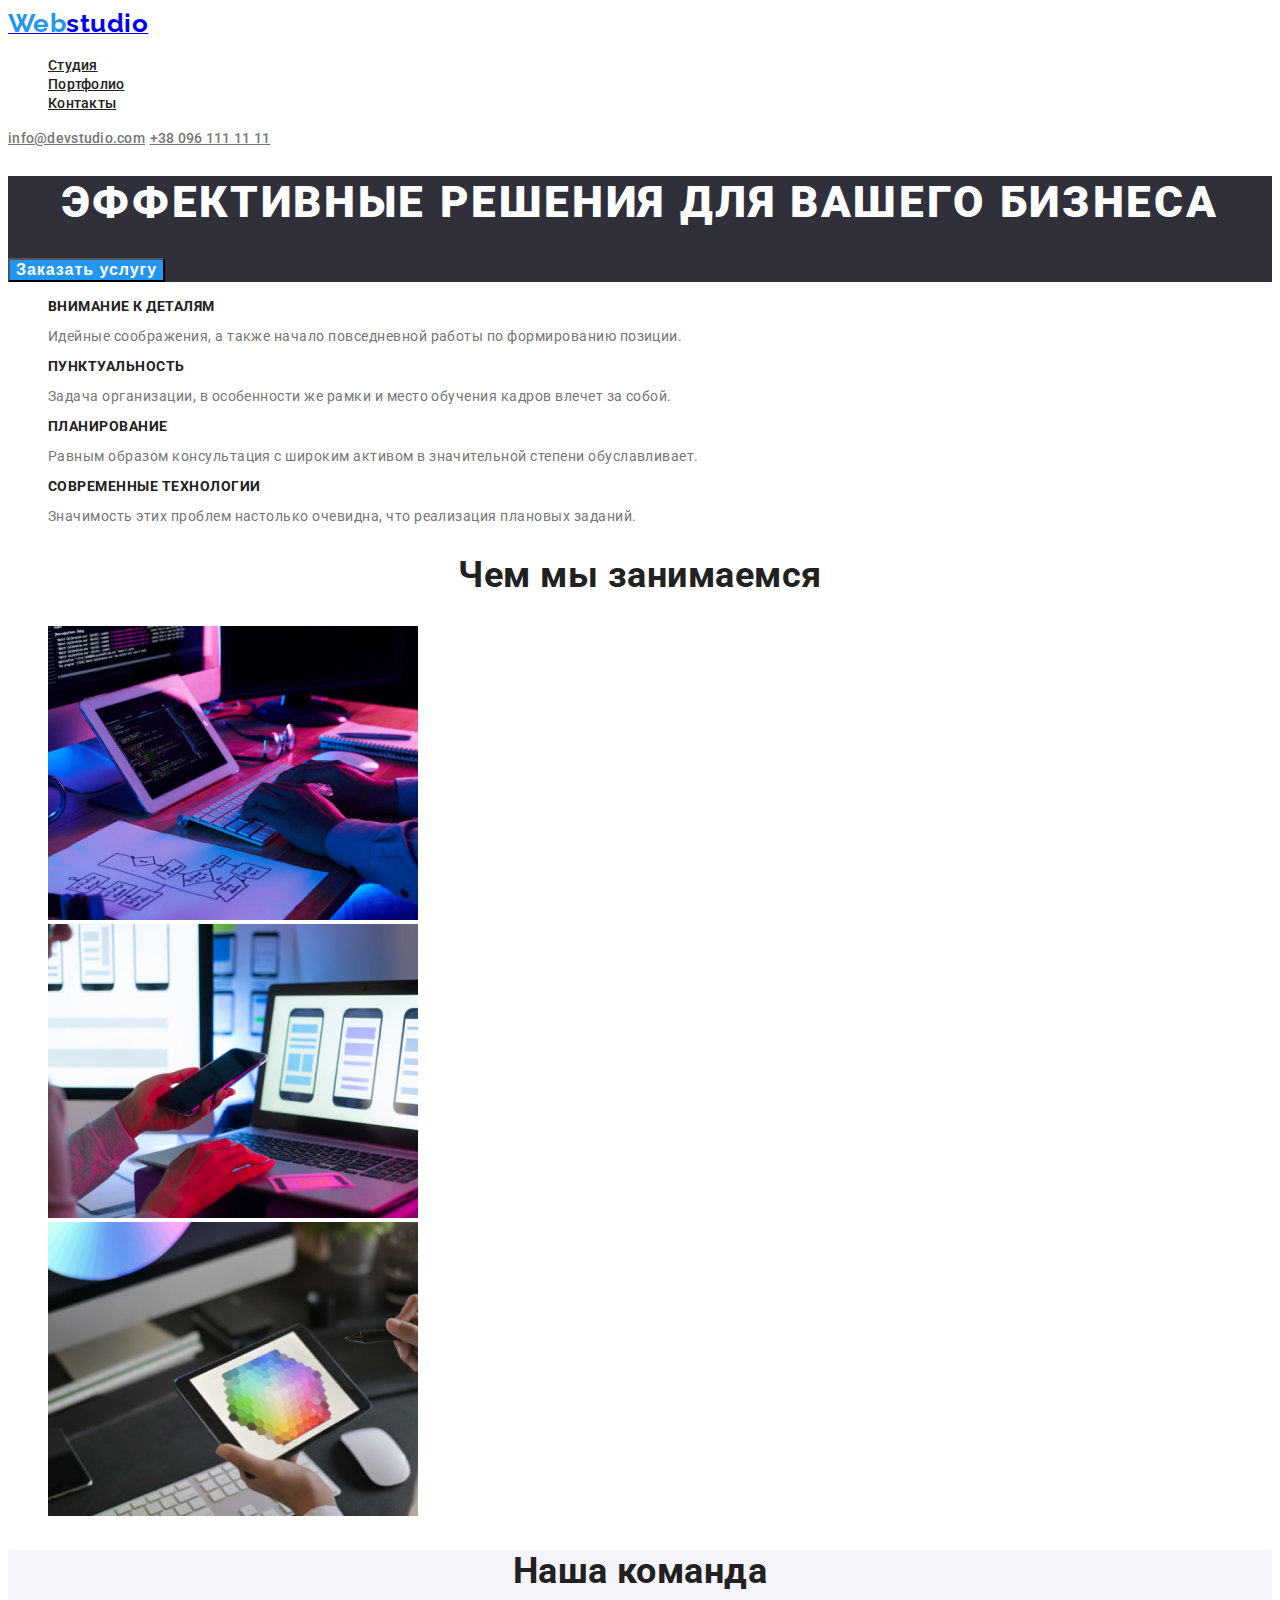
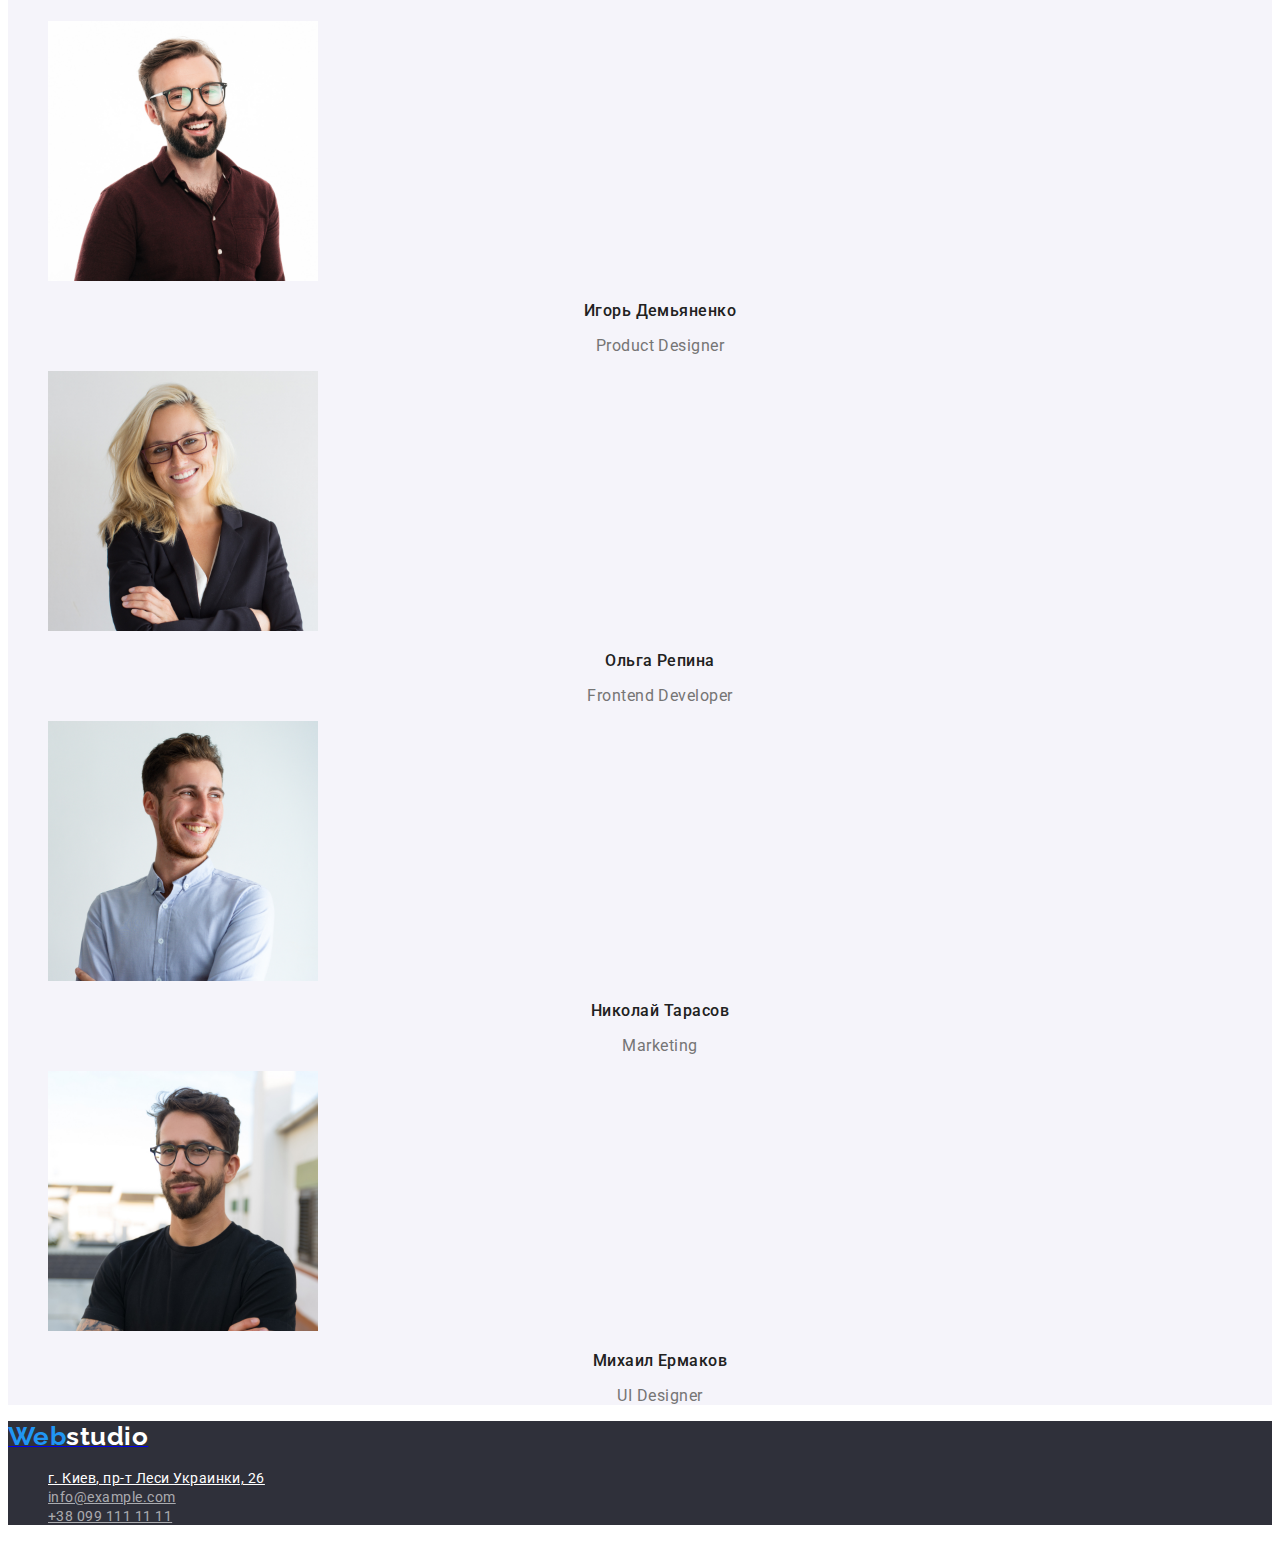
==== index.html @ 9c5fa8a7 "Добавляет оформление стилей и цвета" ====
<!DOCTYPE html>
<html lang="ru">
<head>
    <meta charset="UTF-8">
    <meta http-equiv="X-UA-Compatible" content="IE=edge">
    <meta name="viewport" content="width=device-width, initial-scale=1.0">
    <title>Webstudio</title>
    <link href="https://fonts.googleapis.com/css2?family=Raleway:wght@700&family=Roboto:wght@400;500;700;900&display=swap" rel="stylesheet">
    <link rel="stylesheet" href="./css/styles.css">
</head>
<body>
    <header>
        <a href="./index.html" lang="en"><span class="logo-header">Web</span><span class="second-logo-header">studio</span></a>
        <nav>
            <ul class="site-nav">
                <li>
                    <a class="site-link" href="">Студия</a>
                </li>
                <li>
                    <a class="site-link" href="./portfolio.html">Портфолио</a>
                </li>
                <li>
                    <a class="site-link" href="">Контакты</a>
                </li>
            </ul>
        </nav>
        <a class="contacts-header" href="mailto:info@devstudio.com">info@devstudio.com</a>
        <a class="contacts-header" href="tel:+380961111111">+38 096 111 11 11</a>        
    </header>
    <main> 
        <section class="hero">
            <h1 class="hero-title">Эффективные решения для вашего бизнеса</h1>
            <button class="hero-button" type="button">Заказать услугу</button>
        </section>
        <section id="about">   
            <h2 hidden>О нас</h2>     
        <ul class="about">
            <li>
                <h3 class="about-title">Внимание к деталям</h3>
                <p class="about-list">Идейные соображения, а также начало повседневной работы по формированию позиции.</p>
            </li>
            <li>
                <h3 class="about-title">Пунктуальность</h3>
                <p class="about-list">Задача организации, в особенности же рамки и место обучения кадров влечет за собой.</p>
            </li>
            <li>
                <h3 class="about-title">Планирование</h3>
                <p class="about-list">Равным образом консультация с широким активом в значительной степени обуславливает.</p>
            </li>
            <li>
                <h3 class="about-title">Современные технологии</h3>
                <p class="about-list">Значимость этих проблем настолько очевидна, что реализация плановых заданий.</p>
            </li>
        </ul>
        </section>
        <section class="portfolio" id="portfolio">
            <h2  class="portfolio-title">Чем мы занимаемся</h2>
            <ul class="portfolio-list">
                <li>
                    <img 
                    src="./img/portfolio/img1.jpg" alt="руки печатают код на клавиатуре"
                    width="370"
                    />
                </li>
                <li>
                    <img 
                    src="./img/portfolio/img2.jpg" alt="руки держат телефон"
                    width="370"
                    />
                </li>
                <li>
                    <img 
                    src="./img/portfolio/img3.jpg" alt="выбор цвета на планшете"
                    width="370"
                    />
                </li>
            </ul>
        </section>
        <section class="team" id="team">
            <h2 class="team-title">Наша команда</h2>
            <ul class="team-list">
                <li>
                    <img 
                    src="./img/team/igor.jpg" alt="Игорь Демьяненко"
                    width="270"
                    />
                    <h3 class="team-name">Игорь Демьяненко</h3>
                    <p class="team-profession" lang="en">Product Designer</p>
                </li>
                <li>
                    <img 
                    src="./img/team/olga.jpg" alt="Ольга Репина"
                    width="270"
                    />
                    <h3 class="team-name">Ольга Репина</h3>
                    <p class="team-profession" lang="en">Frontend Developer</p>
                </li>
                <li>
                    <img 
                    src="./img/team/nikolay.jpg" alt="Николай Тарасов"
                    width="270"
                    />
                    <h3 class="team-name">Николай Тарасов</h3>
                    <p class="team-profession" lang="en">Marketing</p>
                </li>
                <li>
                    <img 
                    src="./img/team/michail.jpg" alt="Михаил Ермаков"
                    width="270"
                    />
                    <h3 class="team-name">Михаил Ермаков</h3>
                    <p class="team-profession" lang="en">UI Designer</p>
                </li>
            </ul>
        </section>
    </main>
    <footer class="footer">
        <a href="./index.html" lang="en"><span class="logo-footer">Web</span><span class="second-logo-footer">studio</span></a>
        <address>
            <ul class="footer">
                <li>
                    <a class="footer-adress" href="https://goo.gl/maps/wfTjj3yzRc8zub3m8"
                    target="_blank"
                    rel="noopener noreferrer"
                    >г. Киев, пр-т Леси Украинки, 26</a> 
                </li>
                <li>
                    <a class="footer-contacts" href="mailto:info@example.com">info@example.com</a> 
                </li>
                <li>
                    <a class="footer-contacts" href="tel:+380991111111">+38 099 111 11 11</a> 
                </li>
            </ul>
        </address>
    </footer>
</body>
</html>
---- css/styles.css ----
/* main color: #212121 */
/*second color: #757575  */
/* fon #F5F4FA */
/* white #FFFFFF */
/* accent #2196F3 */

:root {
    --title-color: #212121;
    --special-title-color:#FFFFFF;
    --primary-text-color: #757575;
    --accent-color: #2196F3;
    --primary-bgc: #FFFFFF;
    --secondary-bgc: #F5F4FA;
    --hero-bgc: #2F303A;
}

/*ГЛАВНАЯ*/

body {
    color: #2a2a2a;
    background-color: #fff;
    font-family: Roboto; sans-serif;
    letter-spacing: 0.03em;

}
/* start header*/
.logo-header {
    color: var(--accent-color);
    font-family: Raleway; sans-serif;
    font-style: normal;
    font-weight: bold;
    font-size: 26px;
    line-height: 31px;
    }
.second-logo-header {
    font-family: Raleway; sans-serif;
    font-style: normal;
    font-weight: bold;
    font-size: 26px;
    line-height: 31px;
}
.about, .portfolio-list, .team-list, .footer, .site-nav, .menu-list, .projects-list {
    list-style: none;
}

.site-link{
    color: #212121;
    font-weight: 500;
    font-size: 14px;
    line-height: 1,14;
    letter-spacing: 0.02em;
}
.site-link:hover, .site-link:focus {
    color: var(--accent-color)
}
.contacts-header {
    color: #757575;
    font-weight: 500;
    font-size: 14px;
    line-height: 1,14;
    letter-spacing: 0.02em;
}
.contacts-header:hover, .contacts-header:focus {
    color: var(--accent-color);
}
/* end header*/
/* start hero*/
.hero {
    background-color: var(--hero-bgc);
}
.hero-title {
    color: var(--special-title-color);
    font-style: normal;
    font-weight: 900;
    font-size: 44px;
    line-height: 1,36;
    letter-spacing: 0.06em;
    text-transform: uppercase;
    text-align: center;
   }
.hero-button {
    color: var(--special-title-color);
    background-color: var(--accent-color);
    font-weight: bold;
    font-size: 16px;
    line-height: 1,87;
    letter-spacing: 0.06em;
    display: flex;
    align-items: center;
    text-align: center;
}

/* end hero*/
/* start  about*/
.about, .portfolio, .header {
    background-color: var(--primary-bgc);
}
.about-title{
    color: var(--title-color);
    font-weight: bold;
    font-size: 14px;
    line-height: 1,14;
    text-transform: uppercase;
}
.about-list {
    color: var(--primary-text-color);
    font-weight: normal;
    font-size: 14px;
    line-height: 1,7;
}
/* end about*/
/* start portfolio*/
.portfolio-title{
    color: var(--title-color);
    font-weight: bold;
    font-size: 36px;
    line-height: 1,16;
    text-align: center;
}
/* end portfolio*/
/* start team*/
.team {
    background-color: var(--secondary-bgc)
}
.team-title {
    color: var(--title-color);
    font-weight: bold;
    font-size: 36px;
    line-height: 1,16;
    text-align: center;
}
.team-name {
    color: var(--title-color);
    font-weight: 500;
    font-size: 16px;
    line-height: 1,18;
    text-align: center;
}
.team-profession {
    color: var(--primary-text-color);
    font-weight: normal;
    font-size: 16px;
    line-height: 1,18;
    text-align: center;
}
/* end team*/
/* start footer*/
.footer {
    background-color: var(--hero-bgc);
}
.logo-footer{
    color: var(--accent-color);
    font-family: Raleway; sans-serif;
    font-style: normal;
    font-weight: bold;
    font-size: 26px;
    line-height: 31px;
}
.second-logo-footer{
    color:#FFFFFF;
    font-family: Raleway; sans-serif;
    font-style: normal;
    font-weight: bold;
    font-size: 26px;
    line-height: 31px;
}
.footer-adress{
    color:#FFFFFF;
    font-style: normal;
    font-weight: normal;
    font-size: 14px;
    line-height:1,7;
}
.footer-contacts{
    color: rgba(255, 255, 255, 0.6);
    font-style: normal;
    font-weight: normal;
    font-size: 14px;
    line-height:1,7;
}
/* end footer*/
/*КОНЕЦ ГЛАВНОЙ СТРАНИЦЫ*/

/*PORTFOLIO*/
/* start menu*/
.menu-button{
    color: var(--title-color);
    background-color: var(--secondary-bgc);
    font-style: normal;
    font-weight: 500;
    font-size: 16px;
    line-height: 1,6;
    text-align: center;
}
.menu-button:hover, .menu-button:focus {
    color: var(--special-title-color);
    background-color: var(--accent-color);
}
/* end menu*/
/* start projects*/
.projects-title{
    color: var(--title-color);
    font-weight: bold;
    font-size: 18px;
    line-height: 2;
    letter-spacing: 0.06em;
}
.projects-filter {
    color:var(--primary-text-color)
    font-weight: normal;
    font-size: 16px;
    line-height: 1,87;
}
/* end projects*/
/* END PORTFOLIO*/
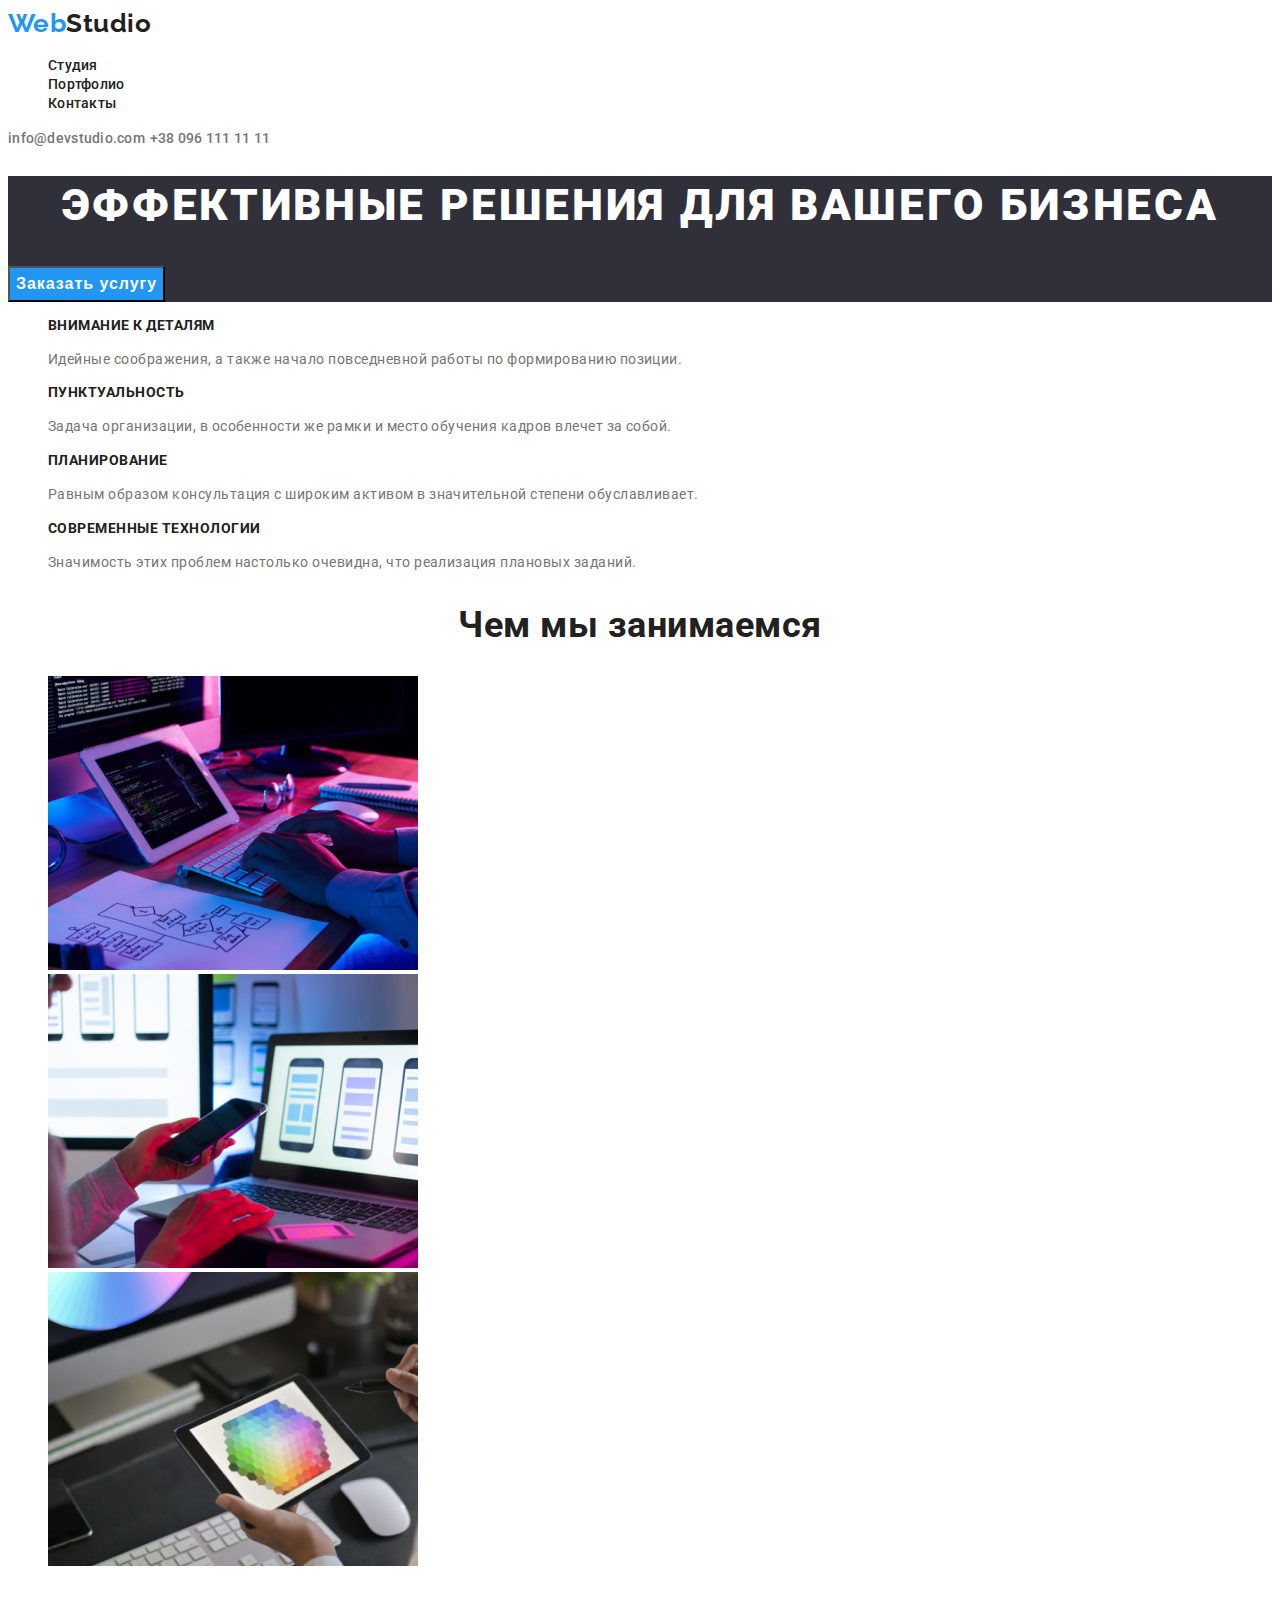
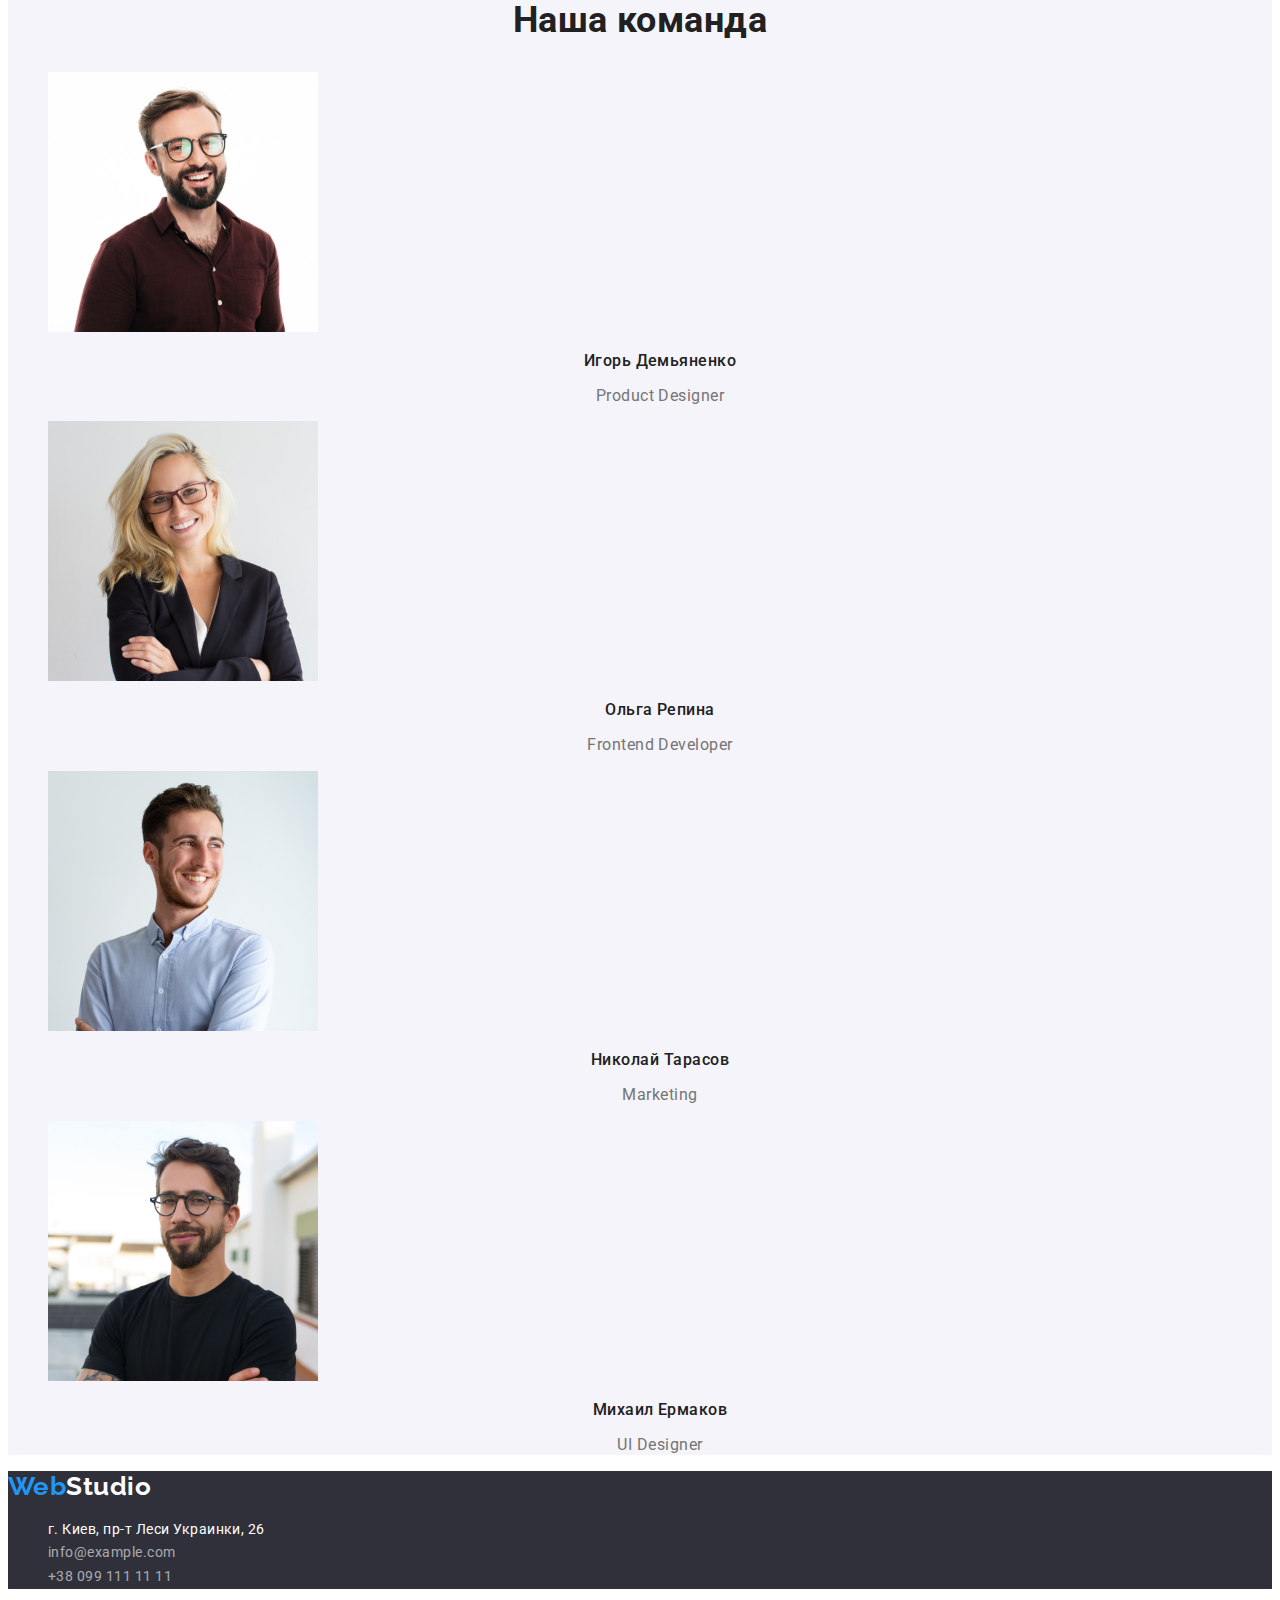
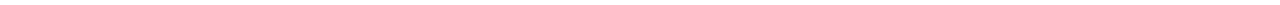
==== commit 4fa70e33: "Исправляет ошибки в стилях" ====
--- a/index.html
+++ b/index.html
@@ -4,13 +4,13 @@
     <meta charset="UTF-8">
     <meta http-equiv="X-UA-Compatible" content="IE=edge">
     <meta name="viewport" content="width=device-width, initial-scale=1.0">
-    <title>Webstudio</title>
+    <title>WebStudio</title>
     <link href="https://fonts.googleapis.com/css2?family=Raleway:wght@700&family=Roboto:wght@400;500;700;900&display=swap" rel="stylesheet">
     <link rel="stylesheet" href="./css/styles.css">
 </head>
 <body>
     <header>
-        <a href="./index.html" lang="en"><span class="logo-header">Web</span><span class="second-logo-header">studio</span></a>
+        <a class="logo" href="./index.html" lang="en"><span class="logo-header">Web</span><span class="second-logo-header">Studio</span></a>
         <nav>
             <ul class="site-nav">
                 <li>
@@ -115,7 +115,7 @@
         </section>
     </main>
     <footer class="footer">
-        <a href="./index.html" lang="en"><span class="logo-footer">Web</span><span class="second-logo-footer">studio</span></a>
+        <a class="logo" href="./index.html" lang="en"><span class="logo-footer">Web</span><span class="second-logo-footer">Studio</span></a>
         <address>
             <ul class="footer">
                 <li>
--- a/css/styles.css
+++ b/css/styles.css
@@ -21,9 +21,12 @@
     background-color: #fff;
     font-family: Roboto; sans-serif;
     letter-spacing: 0.03em;
-
+    
 }
 /* start header*/
+.logo {
+    text-decoration: none;
+}
 .logo-header {
     color: var(--accent-color);
     font-family: Raleway; sans-serif;
@@ -31,6 +34,7 @@
     font-weight: bold;
     font-size: 26px;
     line-height: 31px;
+    
     }
 .second-logo-header {
     font-family: Raleway; sans-serif;
@@ -38,7 +42,11 @@
     font-weight: bold;
     font-size: 26px;
     line-height: 31px;
-}
+    color: var(--title-color);
+   
+    
+}
+
 .about, .portfolio-list, .team-list, .footer, .site-nav, .menu-list, .projects-list {
     list-style: none;
 }
@@ -47,8 +55,9 @@
     color: #212121;
     font-weight: 500;
     font-size: 14px;
-    line-height: 1,14;
+    line-height: 1.14;
     letter-spacing: 0.02em;
+    text-decoration: none;
 }
 .site-link:hover, .site-link:focus {
     color: var(--accent-color)
@@ -57,8 +66,9 @@
     color: #757575;
     font-weight: 500;
     font-size: 14px;
-    line-height: 1,14;
+    line-height: 1.14;
     letter-spacing: 0.02em;
+    text-decoration: none;
 }
 .contacts-header:hover, .contacts-header:focus {
     color: var(--accent-color);
@@ -73,17 +83,18 @@
     font-style: normal;
     font-weight: 900;
     font-size: 44px;
-    line-height: 1,36;
+    line-height: 1.36;
     letter-spacing: 0.06em;
     text-transform: uppercase;
     text-align: center;
    }
+ 
 .hero-button {
     color: var(--special-title-color);
     background-color: var(--accent-color);
     font-weight: bold;
     font-size: 16px;
-    line-height: 1,87;
+    line-height: 1.87;
     letter-spacing: 0.06em;
     display: flex;
     align-items: center;
@@ -99,14 +110,14 @@
     color: var(--title-color);
     font-weight: bold;
     font-size: 14px;
-    line-height: 1,14;
+    line-height: 1.14;
     text-transform: uppercase;
 }
 .about-list {
     color: var(--primary-text-color);
     font-weight: normal;
     font-size: 14px;
-    line-height: 1,7;
+    line-height: 1.7;
 }
 /* end about*/
 /* start portfolio*/
@@ -114,7 +125,7 @@
     color: var(--title-color);
     font-weight: bold;
     font-size: 36px;
-    line-height: 1,16;
+    line-height: 1.16;
     text-align: center;
 }
 /* end portfolio*/
@@ -126,27 +137,28 @@
     color: var(--title-color);
     font-weight: bold;
     font-size: 36px;
-    line-height: 1,16;
+    line-height: 1.16;
     text-align: center;
 }
 .team-name {
     color: var(--title-color);
     font-weight: 500;
     font-size: 16px;
-    line-height: 1,18;
+    line-height: 1.18;
     text-align: center;
 }
 .team-profession {
     color: var(--primary-text-color);
     font-weight: normal;
     font-size: 16px;
-    line-height: 1,18;
+    line-height: 1.18;
     text-align: center;
 }
 /* end team*/
 /* start footer*/
 .footer {
     background-color: var(--hero-bgc);
+    
 }
 .logo-footer{
     color: var(--accent-color);
@@ -154,7 +166,8 @@
     font-style: normal;
     font-weight: bold;
     font-size: 26px;
-    line-height: 31px;
+    line-height: 1.19;
+    
 }
 .second-logo-footer{
     color:#FFFFFF;
@@ -162,21 +175,23 @@
     font-style: normal;
     font-weight: bold;
     font-size: 26px;
-    line-height: 31px;
+    line-height: 1.19;
 }
 .footer-adress{
     color:#FFFFFF;
     font-style: normal;
     font-weight: normal;
     font-size: 14px;
-    line-height:1,7;
+    line-height:1.7;
+    text-decoration: none;
 }
 .footer-contacts{
     color: rgba(255, 255, 255, 0.6);
     font-style: normal;
     font-weight: normal;
     font-size: 14px;
-    line-height:1,7;
+    line-height: 1.7;
+    text-decoration: none;
 }
 /* end footer*/
 /*КОНЕЦ ГЛАВНОЙ СТРАНИЦЫ*/
@@ -189,8 +204,10 @@
     font-style: normal;
     font-weight: 500;
     font-size: 16px;
-    line-height: 1,6;
-    text-align: center;
+    line-height: 1.6;
+    text-align: center;
+    cursor: pointer;
+    font-family: Roboto; sans-serif;
 }
 .menu-button:hover, .menu-button:focus {
     color: var(--special-title-color);
@@ -204,12 +221,14 @@
     font-size: 18px;
     line-height: 2;
     letter-spacing: 0.06em;
+    font-family: Roboto; sans-serif;
 }
 .projects-filter {
-    color:var(--primary-text-color)
-    font-weight: normal;
-    font-size: 16px;
-    line-height: 1,87;
+    color:var(--primary-text-color);
+    font-weight: normal;
+    font-size: 16px;
+    line-height: 1.87;
+    font-family: Roboto; sans-serif;
 }
 /* end projects*/
 /* END PORTFOLIO*/
